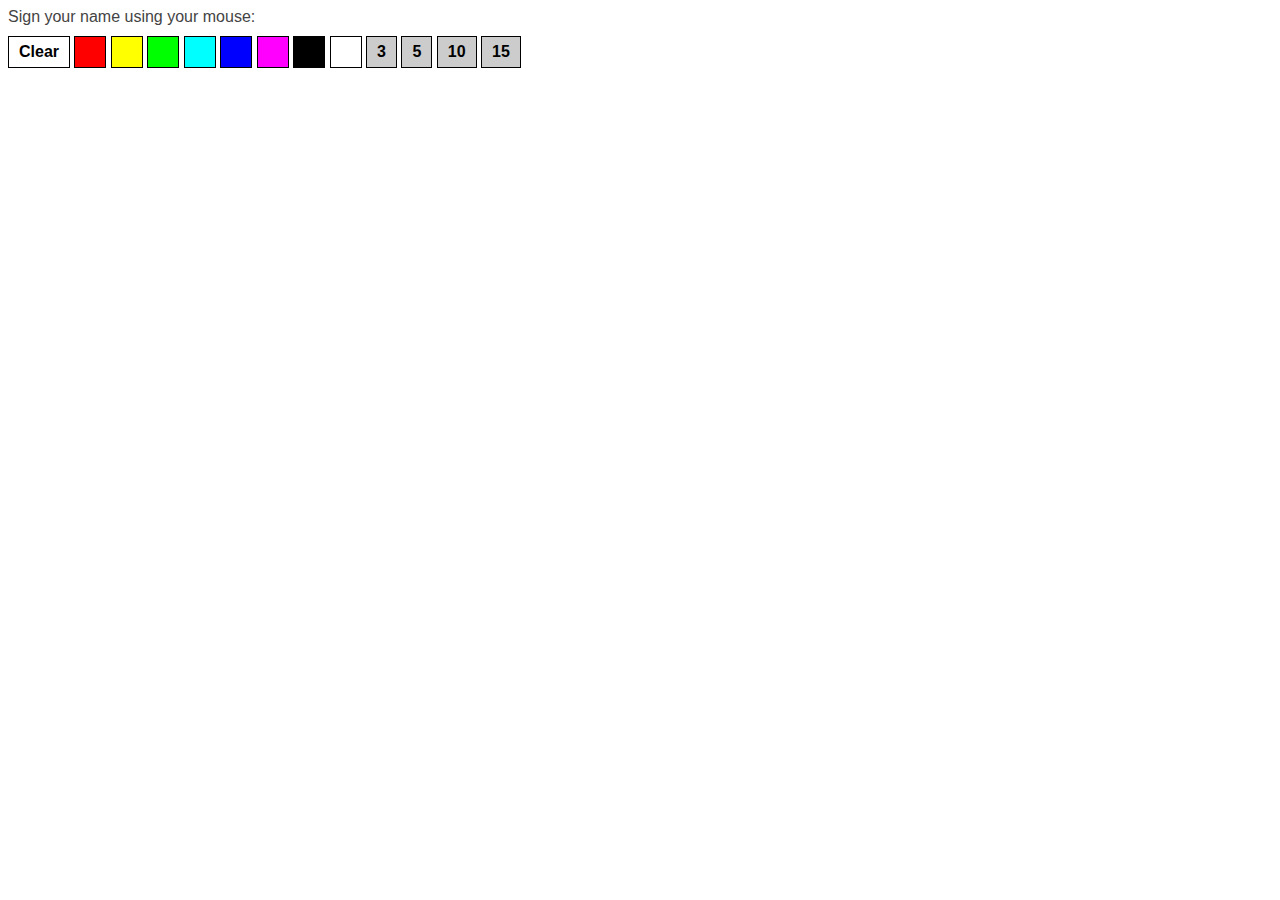
==== sltesting/sltesting/index.html @ cc3aba2b "Adding simple Canvas site." ====
﻿<!DOCTYPE html>
<html xmlns="http://www.w3.org/1999/xhtml">
<head>
    <title>SL Testing</title>
    <script type="text/javascript" src="Scripts/jquery-2.1.4.min.js"> </script>
    <script type="text/javascript" src="sketch.min.js"></script>
    <script type="text/javascript" src="sltesting.js"></script>
    

    <style>
    
          
          body { font-family: "Open Sans", sans-serif; color: #444; }
      h1, h2, h3, h4 { font-family: Yellowtail; font-weight: normal; color: #06a; }

      #wrapper { width: 800px; margin: 0 auto; }

      header { text-align: center; }
      header h1 { font-size: 46px; text-align: center; margin: 15px 10px; }

      article h1 { font-size: 26px; margin: 0 0 15px; }

      article canvas {
        width: 800px;
        height: 300px;
        border: 1px solid #ccc;
      }

      pre.source {
        background: #e5eeee;
        padding: 10px 20px;
        width: 760px;
        overflow-x: auto;
        border: 1px solid #acc;
      }

      code { background: #cff; }

      
    .tools { margin-bottom: 10px; }
    
    .tools a {
        border: 1px solid black; height: 30px; line-height: 30px; padding: 0 10px; vertical-align: middle; text-align: center; text-decoration: none; display: inline-block; color: black; font-weight: bold;
      }
</style>

</head>
<body>

    <div id="colors_demo">
        <div style="margin-bottom: 10px;">
            Sign your name using your mouse:
        </div>
        <div class="tools">
            <a href="#colors_sketch" onclick="$('#colors_sketch').clear();">Clear</a>
        </div>
        <canvas id="colors_sketch" width="500" style="background: white;" height="200"></canvas>


        <script type="text/javascript">

            $(function () {
                $.each(['#f00', '#ff0', '#0f0', '#0ff', '#00f', '#f0f', '#000', '#fff'], function () {
                    $('#colors_demo .tools').append("<a href='#colors_sketch' data-color='" + this + "' style='width: 10px; background: " + this + ";'></a> ");
                });
                $.each([3, 5, 10, 15], function () {
                    $('#colors_demo .tools').append("<a href='#colors_sketch' data-size='" + this + "' style='background: #ccc'>" + this + "</a> ");
                });

                var sketch = null;

                if (sketch == null) {
                    console.log('Setting Sketch');
                    sketch = $('#colors_sketch').sketch({ defaultColor: "#000" });
                } else {
                    console.log("NEED TO CLEAR.");
                    console.log(sketch);
                    $('#colors_sketch').clear();
                }


            });

        </script>
    </div>
</body>
</html>
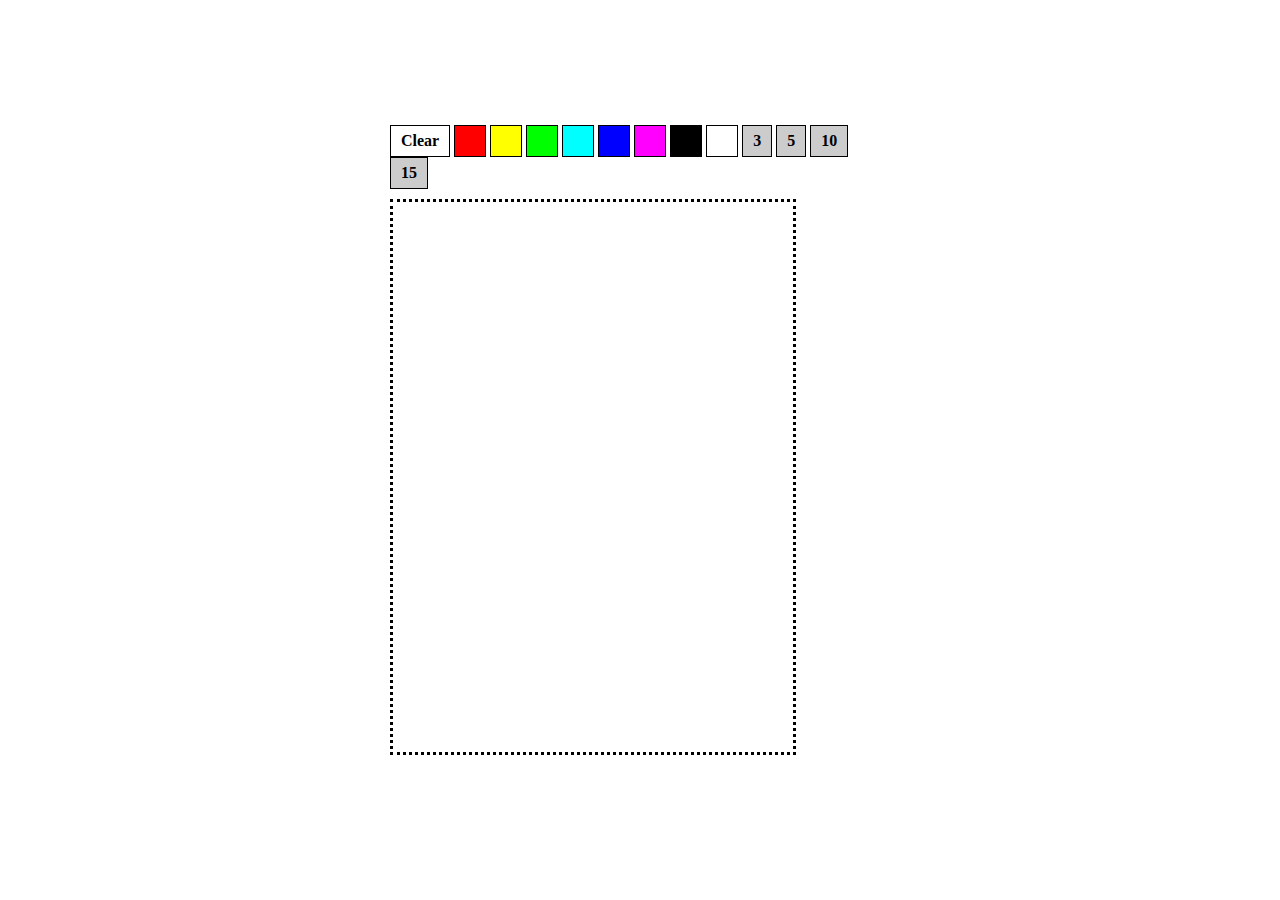
==== commit cc5b0d40: "Updates to the page" ====
--- a/sltesting/sltesting/index.html
+++ b/sltesting/sltesting/index.html
@@ -5,83 +5,53 @@
     <script type="text/javascript" src="Scripts/jquery-2.1.4.min.js"> </script>
     <script type="text/javascript" src="sketch.min.js"></script>
     <script type="text/javascript" src="sltesting.js"></script>
-    
+
 
     <style>
-    
-          
-          body { font-family: "Open Sans", sans-serif; color: #444; }
-      h1, h2, h3, h4 { font-family: Yellowtail; font-weight: normal; color: #06a; }
+        .tools {
+            margin-bottom: 10px;
+        }
 
-      #wrapper { width: 800px; margin: 0 auto; }
+            .tools a {
+                border: 1px solid black;
+                height: 30px;
+                line-height: 30px;
+                padding: 0 10px;
+                vertical-align: middle;
+                text-align: center;
+                text-decoration: none;
+                display: inline-block;
+                color: black;
+                font-weight: bold;
+            }
 
-      header { text-align: center; }
-      header h1 { font-size: 46px; text-align: center; margin: 15px 10px; }
-
-      article h1 { font-size: 26px; margin: 0 0 15px; }
-
-      article canvas {
-        width: 800px;
-        height: 300px;
-        border: 1px solid #ccc;
-      }
-
-      pre.source {
-        background: #e5eeee;
-        padding: 10px 20px;
-        width: 760px;
-        overflow-x: auto;
-        border: 1px solid #acc;
-      }
-
-      code { background: #cff; }
-
-      
-    .tools { margin-bottom: 10px; }
-    
-    .tools a {
-        border: 1px solid black; height: 30px; line-height: 30px; padding: 0 10px; vertical-align: middle; text-align: center; text-decoration: none; display: inline-block; color: black; font-weight: bold;
-      }
-</style>
+        .center-div {
+            position: absolute;
+            margin: auto;
+            top: 0;
+            right: 0;
+            bottom: 0;
+            left: 0;
+            width: 500px;
+            height: 650px;  
+            /*border-style: dashed;          
+            border-radius: 3px;*/
+        }
+        .canvas {
+            background:white;
+            border-style:dashed;
+            border-radius: 3px;
+        }
+    </style>
 
 </head>
 <body>
 
-    <div id="colors_demo">
-        <div style="margin-bottom: 10px;">
-            Sign your name using your mouse:
-        </div>
+    <div id="colors_demo" class="center-div">
         <div class="tools">
             <a href="#colors_sketch" onclick="$('#colors_sketch').clear();">Clear</a>
         </div>
-        <canvas id="colors_sketch" width="500" style="background: white;" height="200"></canvas>
-
-
-        <script type="text/javascript">
-
-            $(function () {
-                $.each(['#f00', '#ff0', '#0f0', '#0ff', '#00f', '#f0f', '#000', '#fff'], function () {
-                    $('#colors_demo .tools').append("<a href='#colors_sketch' data-color='" + this + "' style='width: 10px; background: " + this + ";'></a> ");
-                });
-                $.each([3, 5, 10, 15], function () {
-                    $('#colors_demo .tools').append("<a href='#colors_sketch' data-size='" + this + "' style='background: #ccc'>" + this + "</a> ");
-                });
-
-                var sketch = null;
-
-                if (sketch == null) {
-                    console.log('Setting Sketch');
-                    sketch = $('#colors_sketch').sketch({ defaultColor: "#000" });
-                } else {
-                    console.log("NEED TO CLEAR.");
-                    console.log(sketch);
-                    $('#colors_sketch').clear();
-                }
-
-
-            });
-
-        </script>
+        <canvas id="colors_sketch" width="400" style="background: white; border-style:dotted;" height="550"></canvas>
     </div>
 </body>
 </html>
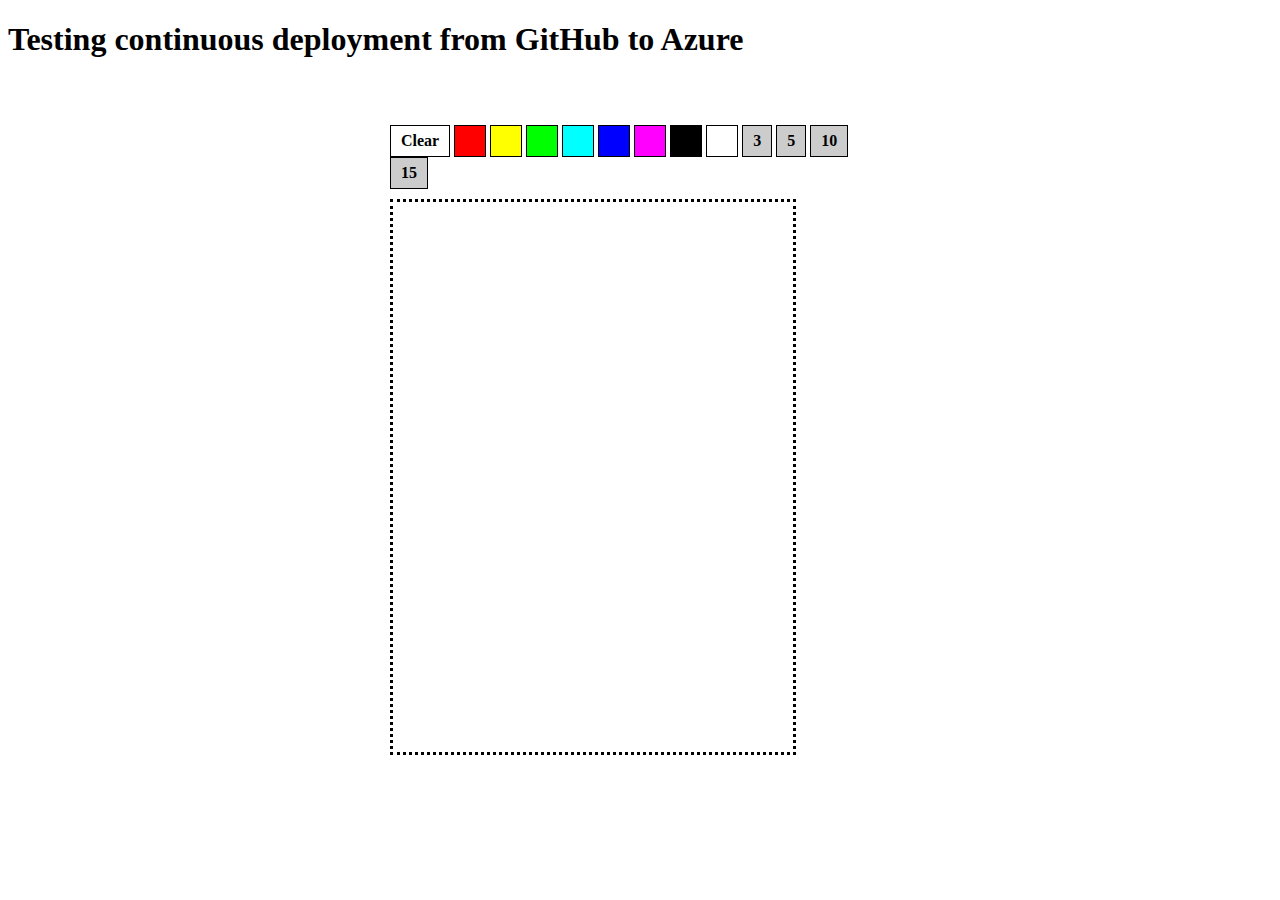
==== commit ba271b8f: "added description to main page" ====
--- a/sltesting/sltesting/index.html
+++ b/sltesting/sltesting/index.html
@@ -2,51 +2,15 @@
 <html xmlns="http://www.w3.org/1999/xhtml">
 <head>
     <title>SL Testing</title>
+    <link rel="stylesheet" type="text/css" href="sltesting.css">
     <script type="text/javascript" src="Scripts/jquery-2.1.4.min.js"> </script>
     <script type="text/javascript" src="sketch.min.js"></script>
-    <script type="text/javascript" src="sltesting.js"></script>
-
-
-    <style>
-        .tools {
-            margin-bottom: 10px;
-        }
-
-            .tools a {
-                border: 1px solid black;
-                height: 30px;
-                line-height: 30px;
-                padding: 0 10px;
-                vertical-align: middle;
-                text-align: center;
-                text-decoration: none;
-                display: inline-block;
-                color: black;
-                font-weight: bold;
-            }
-
-        .center-div {
-            position: absolute;
-            margin: auto;
-            top: 0;
-            right: 0;
-            bottom: 0;
-            left: 0;
-            width: 500px;
-            height: 650px;  
-            /*border-style: dashed;          
-            border-radius: 3px;*/
-        }
-        .canvas {
-            background:white;
-            border-style:dashed;
-            border-radius: 3px;
-        }
-    </style>
-
+    <script type="text/javascript" src="sltesting.js"></script>   
 </head>
 <body>
-
+    <h1>
+        Testing continuous deployment from GitHub to Azure
+    </h1>
     <div id="colors_demo" class="center-div">
         <div class="tools">
             <a href="#colors_sketch" onclick="$('#colors_sketch').clear();">Clear</a>
--- a/sltesting/sltesting/sltesting.css
+++ b/sltesting/sltesting/sltesting.css
@@ -0,0 +1,34 @@
+﻿        .tools {
+            margin-bottom: 10px;
+        }
+
+            .tools a {
+                border: 1px solid black;
+                height: 30px;
+                line-height: 30px;
+                padding: 0 10px;
+                vertical-align: middle;
+                text-align: center;
+                text-decoration: none;
+                display: inline-block;
+                color: black;
+                font-weight: bold;
+            }
+
+        .center-div {
+            position: absolute;
+            margin: auto;
+            top: 0;
+            right: 0;
+            bottom: 0;
+            left: 0;
+            width: 500px;
+            height: 650px;  
+            /*border-style: dashed;          
+            border-radius: 3px;*/
+        }
+        .canvas {
+            background:white;
+            border-style:dashed;
+            border-radius: 3px;
+        }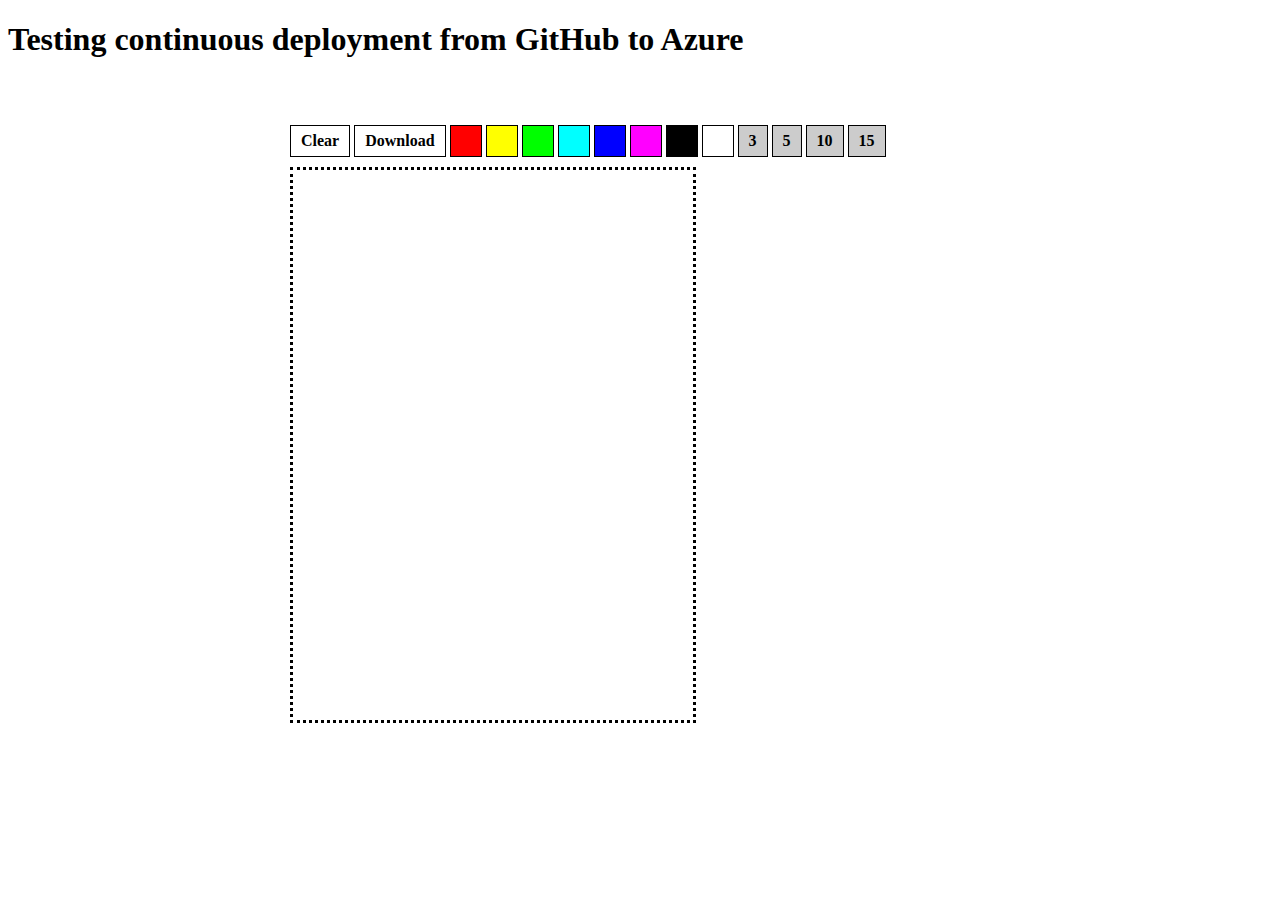
==== commit f8b72cd0: "added Download Button" ====
--- a/sltesting/sltesting/index.html
+++ b/sltesting/sltesting/index.html
@@ -14,8 +14,10 @@
     <div id="colors_demo" class="center-div">
         <div class="tools">
             <a href="#colors_sketch" onclick="$('#colors_sketch').clear();">Clear</a>
+            <a href="#colors_sketch" data-download='png'>Download</a>
+            
         </div>
-        <canvas id="colors_sketch" width="400" style="background: white; border-style:dotted;" height="550"></canvas>
+        <canvas id="colors_sketch" width="400" style=" border-style:dotted;" height="550"></canvas>
     </div>
 </body>
 </html>
--- a/sltesting/sltesting/sltesting.css
+++ b/sltesting/sltesting/sltesting.css
@@ -22,7 +22,7 @@
             right: 0;
             bottom: 0;
             left: 0;
-            width: 500px;
+            width: 700px;
             height: 650px;  
             /*border-style: dashed;          
             border-radius: 3px;*/
